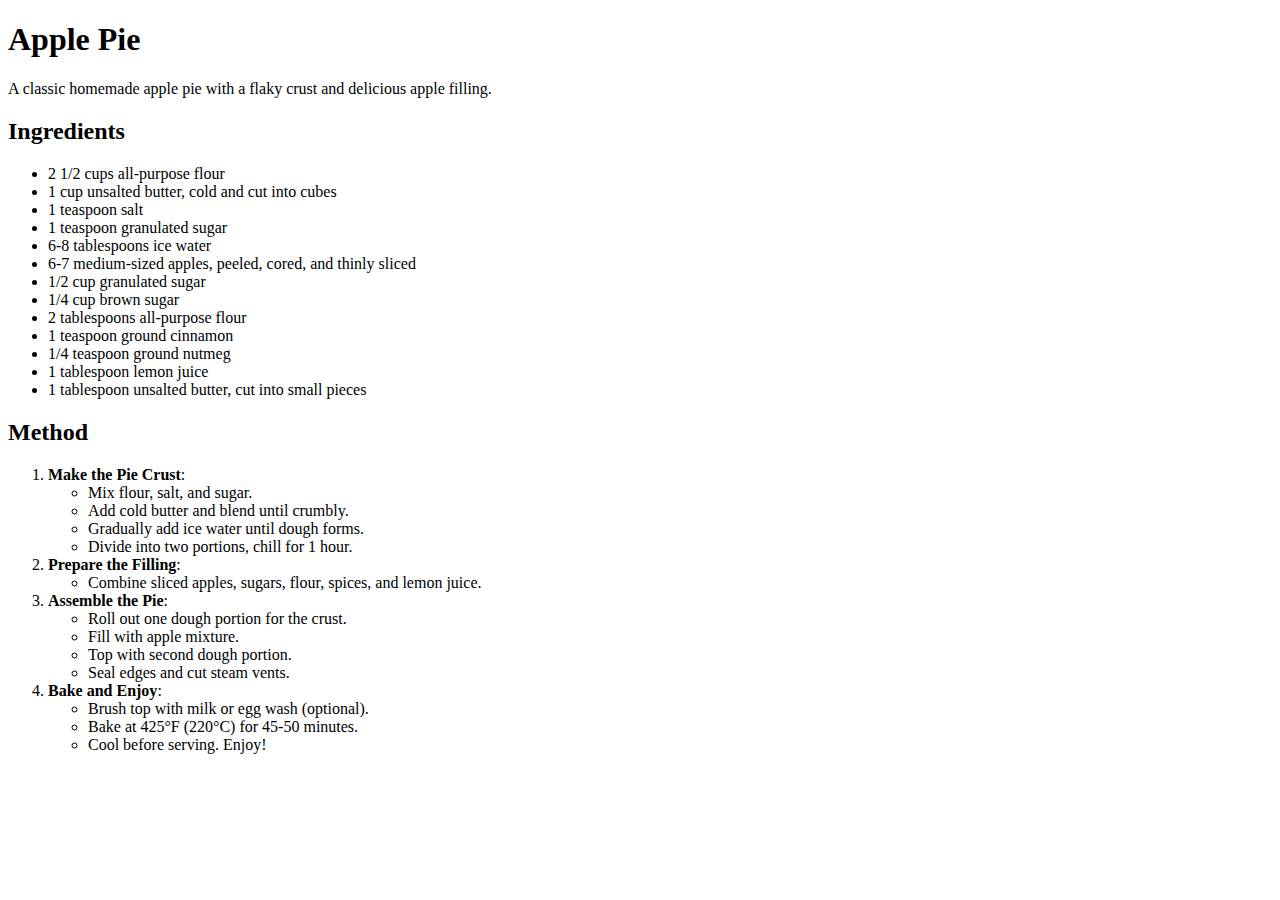
==== Chapter-1-Introduction to HTML and CSS/Exercises/Index.html @ e42514a9 "Apple Pie recipe HTML" ====
<!DOCTYPE html>
<html lang="en">
<head>
    <meta charset="UTF-8">
    <meta name="viewport" content="width=device-width, initial-scale=1.0">
    <title>Apple Pie Recipe</title>
</head>
<body>
    <!-- Recipe Name -->
    <h1>Apple Pie</h1>
    
    <!-- Description of the Recipe -->
    <p>A classic homemade apple pie with a flaky crust and delicious apple filling.</p>
    
    <!-- Ingredients -->
    <h2>Ingredients</h2>
    <ul>
        <!-- List of ingredients -->
        <li>2 1/2 cups all-purpose flour</li>
        <li>1 cup unsalted butter, cold and cut into cubes</li>
        <li>1 teaspoon salt</li>
        <li>1 teaspoon granulated sugar</li>
        <li>6-8 tablespoons ice water</li>
        <li>6-7 medium-sized apples, peeled, cored, and thinly sliced</li>
        <li>1/2 cup granulated sugar</li>
        <li>1/4 cup brown sugar</li>
        <li>2 tablespoons all-purpose flour</li>
        <li>1 teaspoon ground cinnamon</li>
        <li>1/4 teaspoon ground nutmeg</li>
        <li>1 tablespoon lemon juice</li>
        <li>1 tablespoon unsalted butter, cut into small pieces</li>
    </ul>
    
    <!-- Method -->
    <h2>Method</h2>
    <ol>
    <li><strong>Make the Pie Crust</strong>:
    <ul>
        <li>Mix flour, salt, and sugar.</li>
        <li>Add cold butter and blend until crumbly.</li>
        <li>Gradually add ice water until dough forms.</li>
        <li>Divide into two portions, chill for 1 hour.</li>
    </ul>
    </li>
    <li><strong>Prepare the Filling</strong>:
    <ul>
        <li>Combine sliced apples, sugars, flour, spices, and lemon juice.</li>
    </ul>
    </li>
    <li><strong>Assemble the Pie</strong>:
    <ul>
        <li>Roll out one dough portion for the crust.</li>
        <li>Fill with apple mixture.</li>
        <li>Top with second dough portion.</li>
        <li>Seal edges and cut steam vents.</li>
    </ul>
    </li>
    <li><strong>Bake and Enjoy</strong>:
    <ul>
        <li>Brush top with milk or egg wash (optional).</li>
        <li>Bake at 425°F (220°C) for 45-50 minutes.</li>
        <li>Cool before serving. Enjoy!</li>
    </ul>
    </li>
</ol>
</body>
</html>
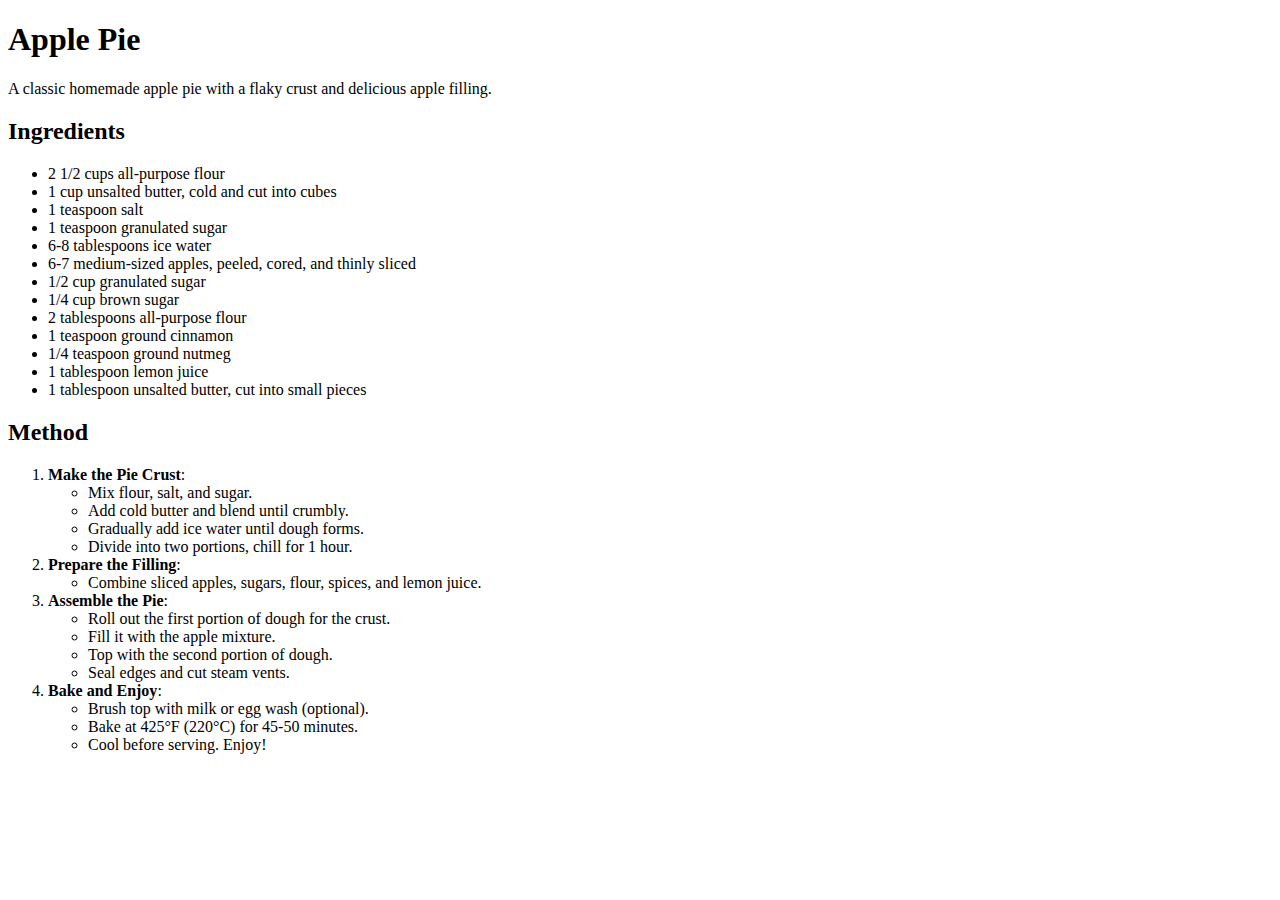
==== commit bea845db: "Update Index.html" ====
--- a/Chapter-1-Introduction to HTML and CSS/Exercises/Index.html
+++ b/Chapter-1-Introduction to HTML and CSS/Exercises/Index.html
@@ -6,16 +6,15 @@
     <title>Apple Pie Recipe</title>
 </head>
 <body>
-    <!-- Recipe Name -->
+    <!-- name of the food -->
     <h1>Apple Pie</h1>
     
-    <!-- Description of the Recipe -->
+    <!-- about it -->
     <p>A classic homemade apple pie with a flaky crust and delicious apple filling.</p>
     
-    <!-- Ingredients -->
+    <!-- ingredients -->
     <h2>Ingredients</h2>
     <ul>
-        <!-- List of ingredients -->
         <li>2 1/2 cups all-purpose flour</li>
         <li>1 cup unsalted butter, cold and cut into cubes</li>
         <li>1 teaspoon salt</li>
@@ -31,7 +30,7 @@
         <li>1 tablespoon unsalted butter, cut into small pieces</li>
     </ul>
     
-    <!-- Method -->
+    <!-- steps to make the pie -->
     <h2>Method</h2>
     <ol>
     <li><strong>Make the Pie Crust</strong>:
@@ -49,9 +48,9 @@
     </li>
     <li><strong>Assemble the Pie</strong>:
     <ul>
-        <li>Roll out one dough portion for the crust.</li>
-        <li>Fill with apple mixture.</li>
-        <li>Top with second dough portion.</li>
+        <li>Roll out the first portion of dough for the crust.</li>
+        <li>Fill it with the apple mixture.</li>
+        <li>Top with the second portion of dough.</li>
         <li>Seal edges and cut steam vents.</li>
     </ul>
     </li>
